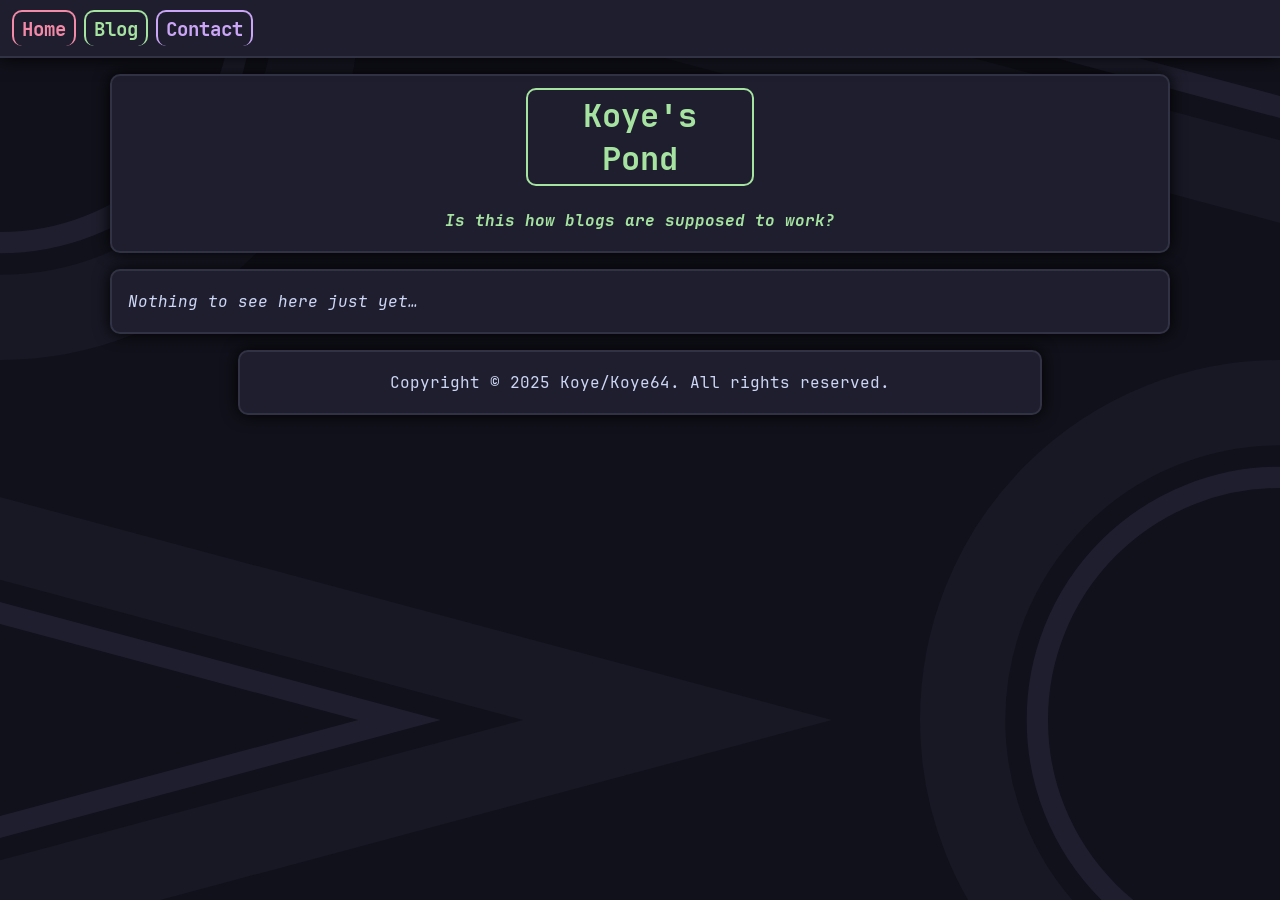
==== public/blog.html @ 61bdae90 "initial commit" ====
<!DOCTYPE html>
<html lang="en">
  <head>
    <meta charset="UTF-8">
    <meta name="viewport" content="width=device-width, initial-scale=1.0">
    <meta http-equiv="X-UA-Compatible" content="ie=edge">
    <title>Koye64</title>
    <link rel="stylesheet" href="./style.css">
    <link rel="icon" href="./favicon.ico" type="image/x-icon">
  </head>
  <body>

    <nav class="floating">
      <a id="navhome" href="index.html">Home</a>
      <!-- <a id="navgames" href="games.html">Minecraft</a> -->
      <a id="navblog" href="blog.html">Blog</a>
      <a id="navcontact" href="contact.html">Contact</a>
    </nav>

    <main>
      <div class="window floating" id="welcomeheader">
        <h1 id="h1blog">Koye's Pond</h1>
        <p><em>Is this how blogs are supposed to work?</em></p>
      </div>
      <div class="window floating">
        <p>
        <i>Nothing to see here just yet…</i>
        </p>
      </div>
      <div class="window maxsize floating" id="copyright">
        <p>Copyright © 2025 Koye/Koye64. All rights reserved.</p>
      </div>
    </main>
    <script src="./index.js"></script>
  </body>
</html>
---- public/style.css ----
@font-face {
  font-family: JetBrainsMono;
  src: url("./assets/fonts/JetBrainsMonoNerdFont-Regular.ttf");
  font-weight: normal;
  font-style: normal;
}
@font-face {
  font-family: JetBrainsMono;
  src: url("./assets/fonts/JetBrainsMonoNerdFont-Italic.ttf");
  font-weight: normal;
  font-style: italic;
}
@font-face {
  font-family: JetBrainsMono;
  src: url("./assets/fonts/JetBrainsMonoNerdFont-Bold.ttf");
  font-weight: bold;
  font-style: normal;
}
@font-face {
  font-family: JetBrainsMono;
  src: url("./assets/fonts/JetBrainsMonoNerdFont-BoldItalic.ttf");
  font-weight: bold;
  font-style: italic;
}

:root {
  --crust: #11111b;
  --mantle: #181825;
  --base: #1e1e2e;
  --surface0: #313244;
  --surface1: #45475a;
  --surface2: #585b70;
  --overlay0: #6c7086;
  --overlay1: #7f849c;
  --overlay2: #9399b2;
  --subtext1: #a6adc8;
  --subtext2: #bac2de;
  --text: #cdd6f4;
  --lavender: #b4befe;
  --blue: #89b4fa;
  --sapphire: #74c7ec;
  --sky: #89dceb;
  --teal: #94e2d5;
  --green: #a6e3a1;
  --yellow: #f9e2af;
  --peach: #fab387;
  --maroon: #eba0ac;
  --red: #f38ba8;
  --mauve: #cba6f7;
  --pink: #f5c2e7;
  --flamingo: #f2cdcd;
  --rosewater: #f5e0dc;
}

* {
  color: var(--text);
  font-family: JetBrainsMono;
}

::selection {
  color: var(--base);
  background: var(--rosewater);
}

body {
  margin: 0;
  background-color: var(--crust);
}

em {
  color: var(--green);
  font-weight: bold;
}

a {
  color: var(--sapphire);
  font-weight: bold;
  text-decoration: none;
}
a:hover {
  text-decoration: underline;
}
a:active {
  color: var(--mauve);
}

hr {
  color: var(--surface1);
  background-color: currentcolor;
  border: none;
  border-radius: 2px;
  height: 2px;
  width: 100%;
  margin: 16px 0px;
  noshade;
}

.window {
  background-color: var(--base);
  padding: 0.25rem 1rem;
  margin: 1rem auto;
  border-radius: 10px;
  border: 2px solid var(--surface0);
  width: 80%;
  max-width: 64rem;
}

.floating {
  box-shadow: 0px 0px 16px black;
}

.maxsize {
  max-width: 48rem;
}

.badtext {
  color: var(--red);
}

nav {
  position: fixed;
  top: 0px;
  width: calc(100% - 16px);
  margin: 0px;
  background-color: var(--base);
  padding: 8px 8px;
  border: none;
  height: 2.5em;
  border-bottom: 2px solid var(--surface0);
  overflow: auto;
  display: flex;
}

nav > a {
  white-space: nowrap;
  margin: 2px 4px;
  background-color: var(--base);
  border: 2px solid currentcolor;
  border-bottom: none;
  padding: 4px 8px;
  border-radius: 10px;
  text-decoration: none;
  font-size: 1.2em;
}
nav > a:hover {
  border-bottom: 2px solid currentcolor;
  margin-bottom: 0px;
}

#navhome {
  color: var(--red);
}
#navgames {
  color: var(--yellow);
}
#navblog {
  color: var(--green);
}
#navcontact {
  color: var(--mauve);
}

#copyright {
  display: flex;
  justify-content: center;
  text-align: center;
  bottom: 0px;
}

#welcomeheader {
  display: flex;
  flex-direction: column;
  align-items: center;
  text-align: center;
}
#welcomeheader h1 {
  max-width: 100%;
  width: 6em;
  text-align: center;
}

#h1home {
  color: var(--red);
}
#h1minecraft {
  color: var(--yellow);
}
#h1blog {
  color: var(--green);
}
#h1contact {
  color: var(--mauve);
}

main {
  margin-top: calc(4.5rem + 2px);
}

body {
  background-image: url("./assets/images/websitebg.svg");
  background-size: cover;
  background-color: var(--crust);
  background-attachment: fixed;
}

h1, h2 {
  /*box-shadow: 0px 0px 16px var(--crust);*/
  background-color: var(--base);
  border-radius: 10px;
  padding: 0.25rem 1rem;
  margin: 0.5rem 0px;
  border: 2px solid currentcolor;
  max-width: fit-content;
}
h2, h3, h4, h5, h6 {
  font-style: italic;
  font-weight: bold;
}

h1 {
  color: var(--blue);
}
h2 {
  color: var(--mauve);
}
h3 {
  color: var(--red);
}
h4 {
  color: var(--yellow);
}
h5 {
  color: var(--green);
}
h6 {
  color: var(--green);
}
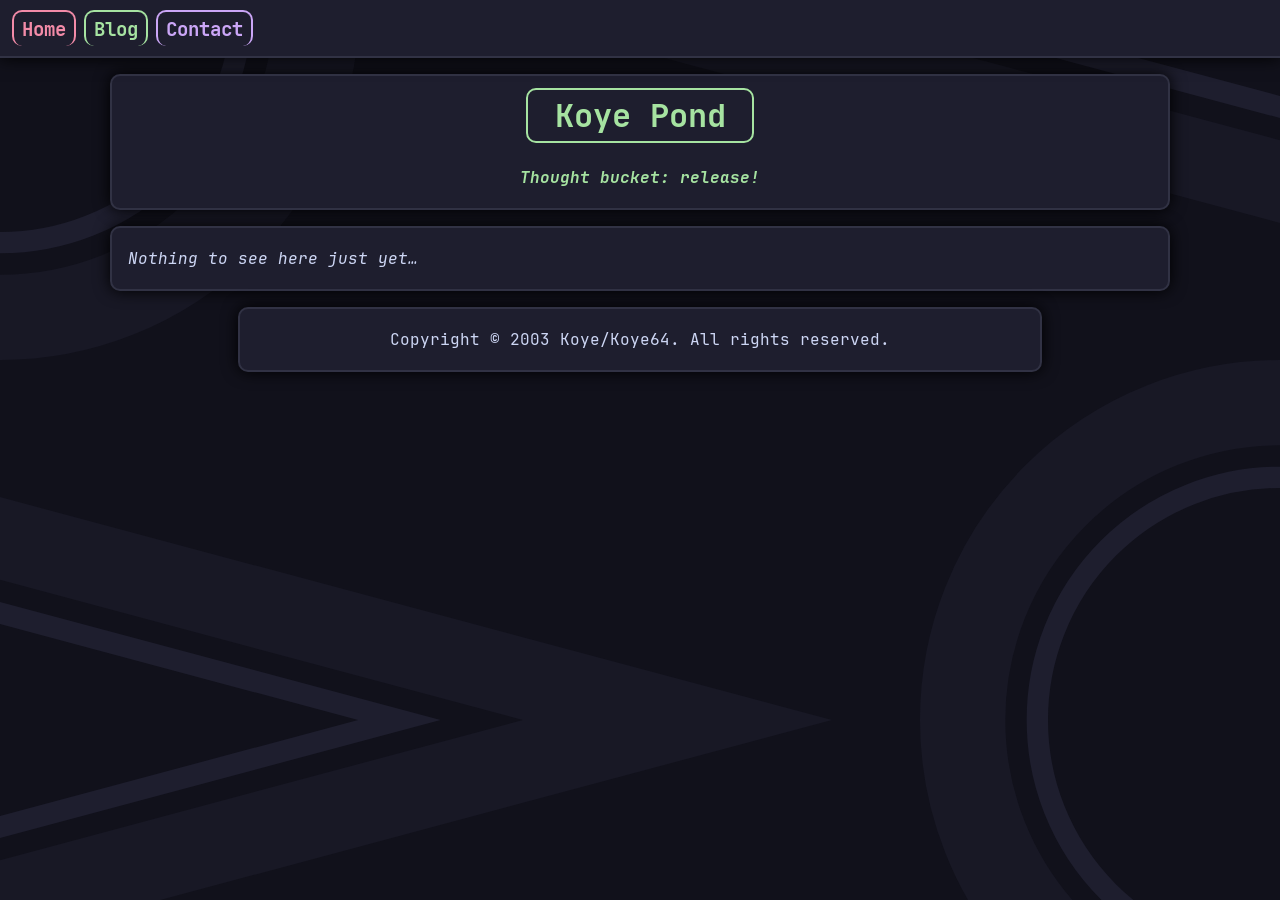
==== commit b1041e78: "add Koye info and Koye gallery" ====
--- a/public/blog.html
+++ b/public/blog.html
@@ -19,8 +19,8 @@
 
     <main>
       <div class="window floating" id="welcomeheader">
-        <h1 id="h1blog">Koye's Pond</h1>
-        <p><em>Is this how blogs are supposed to work?</em></p>
+        <h1 id="h1blog">Koye Pond</h1>
+        <p><em>Thought bucket: release!</em></p>
       </div>
       <div class="window floating">
         <p>
@@ -28,7 +28,7 @@
         </p>
       </div>
       <div class="window maxsize floating" id="copyright">
-        <p>Copyright © 2025 Koye/Koye64. All rights reserved.</p>
+        <p>Copyright © 2003 Koye/Koye64. All rights reserved.</p>
       </div>
     </main>
     <script src="./index.js"></script>
--- a/public/style.css
+++ b/public/style.css
@@ -117,6 +117,10 @@
   color: var(--red);
 }
 
+img {
+  border-radius: 8px;
+}
+
 nav {
   position: fixed;
   top: 0px;
@@ -167,6 +171,12 @@
   bottom: 0px;
 }
 
+#gallery {
+  display: flex;
+  flex-direction: column;
+  align-items: center;
+  text-align: center;
+}
 #welcomeheader {
   display: flex;
   flex-direction: column;
